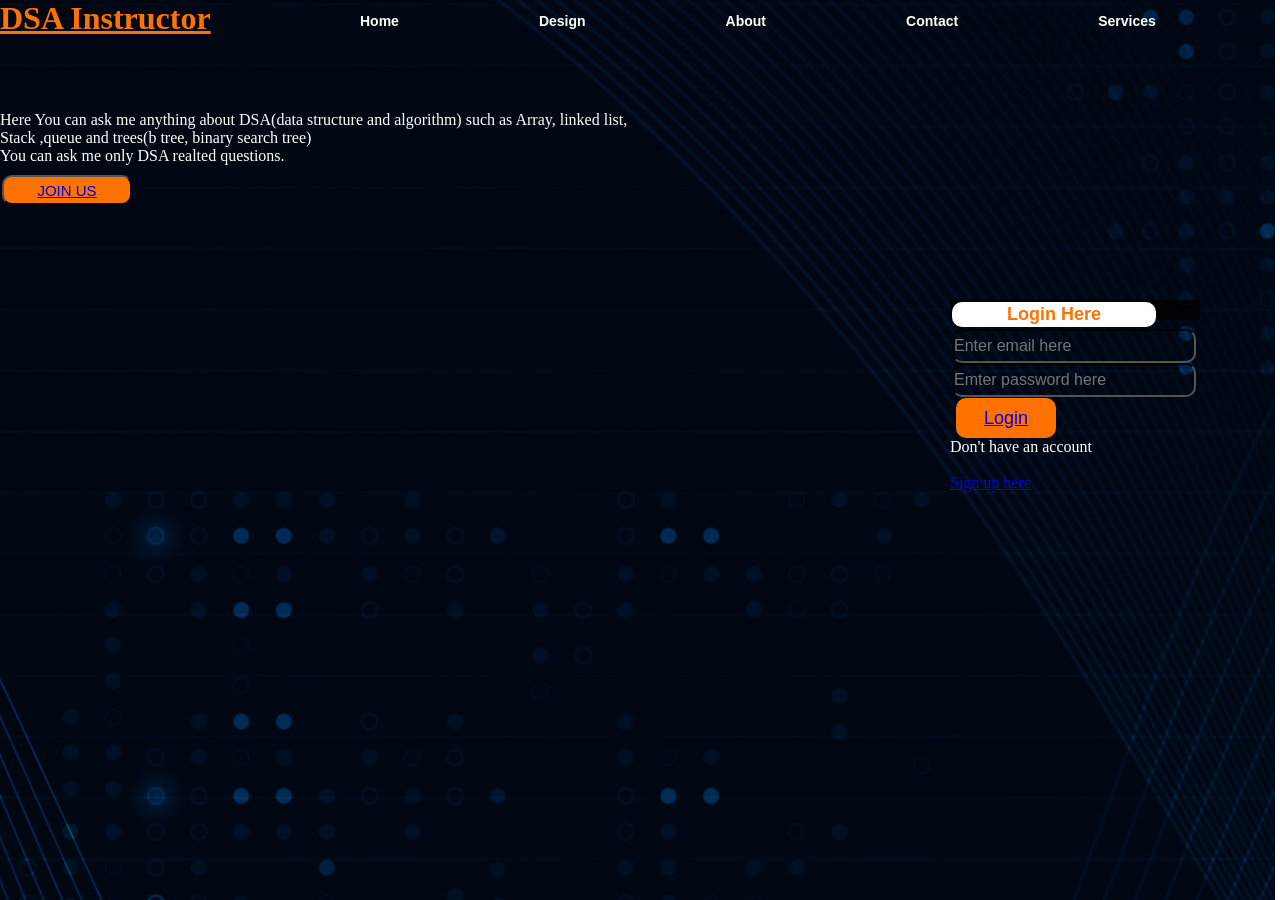
==== index.html @ 9ca3a5c6 "first commit" ====
<!DOCTYPE html>
<html lang="en">
<head>
   
    <title>DSA Instructor</title>
    <link rel ="stylesheet" href="index.css">
</head>
<body>
    <div class ="main">
    <div class ="icon">
        <h2 class="logo"><u>DSA Instructor</u> </h3></h2>
    </div>
    <div class ="menu">
        <ul>
            <li><a href="#">Home</a></li>
<li><a href="#">Design</a></li>
<li><a href="#">About</a></li>
<li><a href="contact.html">Contact </a></li>
<li><a href="#">Services </a></li>

        </ul>
    </div>
    
    <div class="content">
        <h1><br><br<br></h1><br>
        <p>Here  You  can ask me anything about DSA(data structure and algorithm) such as Array, linked list,<br>Stack ,queue and trees(b tree, binary search tree)<br>You can ask me only DSA realted questions.</p>
        <button class="cn"><a href="contact.html">JOIN US</a></button>
        <div class="form">
            <h2>Login Here</h2>
            <input type="email" name="email"placeholder="Enter email here">
            <br>
            <input type="password"name=""placeholder="Emter password here">
            <button class="btnn"><a href ="#">Login</a></button>
            <p class="link">Don't have an account</p><br>
            <a href="#">Sign up here</a>
        </div>
    </div>

    </div>
    </div>
    
</body>
</html>
---- index.css ----
*{
    margin: 0;
    padding: 0;
}

.main{
    width: 120px;
    background: linear-gradient(to top,rgba(0,0,0, 0.5)50%,rgba(0,0,0,0.5)50%),url(deep.jpg);
    background-position: center;
    background-size: cover auto;
    height: 100vh;
    
    width: 1275px;


}
.navbar{
    width: 1200px;
    height: 75px;
    margin: auto;
}
.icon{
    width: 220px;
    float: left;
    height: 75px;
    size: 200px;
}
.logo{
    color: #ff7200;
    font-size: 32px;

}
.menu{
    width: 200px;
    float: left;
    height: 70px;

}

ul{
    float: left;
    display: flex;
    justify-content: center;
    align-items: center;
}
ul li{
    list-style: none;
    margin-left: 140px;
    margin-top: 13px;
    font-size: 14px;
}

ul li a{
    text-decoration: none;
    color: #fff;
    font-family: Arial;
    font-weight: bold;
    transition: 0.4s ease-in-out;
}

ul li a:hover{
    color: #ff7200;
}

.search{
    width: 330px;
    float: left;
    margin-top: 30px;
    margin-left: 150px;
    

}
.srch{
    font-family: 'Times New Roman';
    width: 200px;
    height: 40px;
    background: transparent;
    border:1px solid #cf6711;
    margin-top: 80px;
    margin-left: 50pxpx;
    color: #fff;
    border-right: none;
    font-size: 16px; 

}
.btn{
    width: 100px;
    height: 40px;
    margin-left: -4px;
    background: #cf6711;
    border: 2px solid #ff7200;
    border-bottom-right-radius: 5px ;
    border-top-right-radius: 5px;


}
.btn:focus{
    outline: none;
}
.srch:focus{
    outline: none;

}
.content{
    margin-right: 23px;
    color: #cf6711;

}
.content{
    height: auto;
    margin: auto;
    color: #fff;
}

.content.par{
    font-family: Arial;
}
.content h1{
     font-family: 'Times New Roman';
    font-size:20px;
    color: #ff7200;
    margin-left: 10px;
    margin-bottom: 70px;
    margin-right: 1100px;

    
}

.content .cn{
    width: 130px;
    height: 30px;
    background : #ff7200;
    border-radius: 10px;
    margin-bottom: 10px;
    margin-top: 10px;
    margin-left: 2px;
    font-size: 15px;
    border: radius 10px;
    cursor: pointer;
    transition: .4s ease;
    
}
.content .cn{
    text-decoration: none;
    color:#000;
    transition: .3s ease;

}
.cn:hover{
    background-color: #fff;
}
.form{
    width: 250px;
    height: 20px;
    background: linear-gradient(to top,rgba(0,0,0,0.8)50%,rgba(0,0,0,0.8)50%);
    position:absolute;
    top: 300px;
    left:950px;
}
.form h2{
    width: 200px;
    font-family: sans-serif;
    text-align: center;
    color: #ff7200;
    font-size: 18px;
    background-color: #fff;
    border-radius: 10px;
    margin: 2px;
    padding: 2px;

}

.form input{
    width: 240px;
    height: 30px;
    background: transparent;
    color: #ff7200;
    font-size: 16px;
    border-color: #000;
    margin-left: 2px;
    border-radius: 10px;


}
.btnn{
    width: 100px;
    height: 40px;
    background: #ff7200;
    border:none;
    margin-top:1px ;
    font-size: 18px;
    border-radius: 10px;
    cursor: pointer;
    color: #fff;
    margin-left: 6px;
}
.btnn:hover{
    background: #fff;
    color: #ff7200;
}
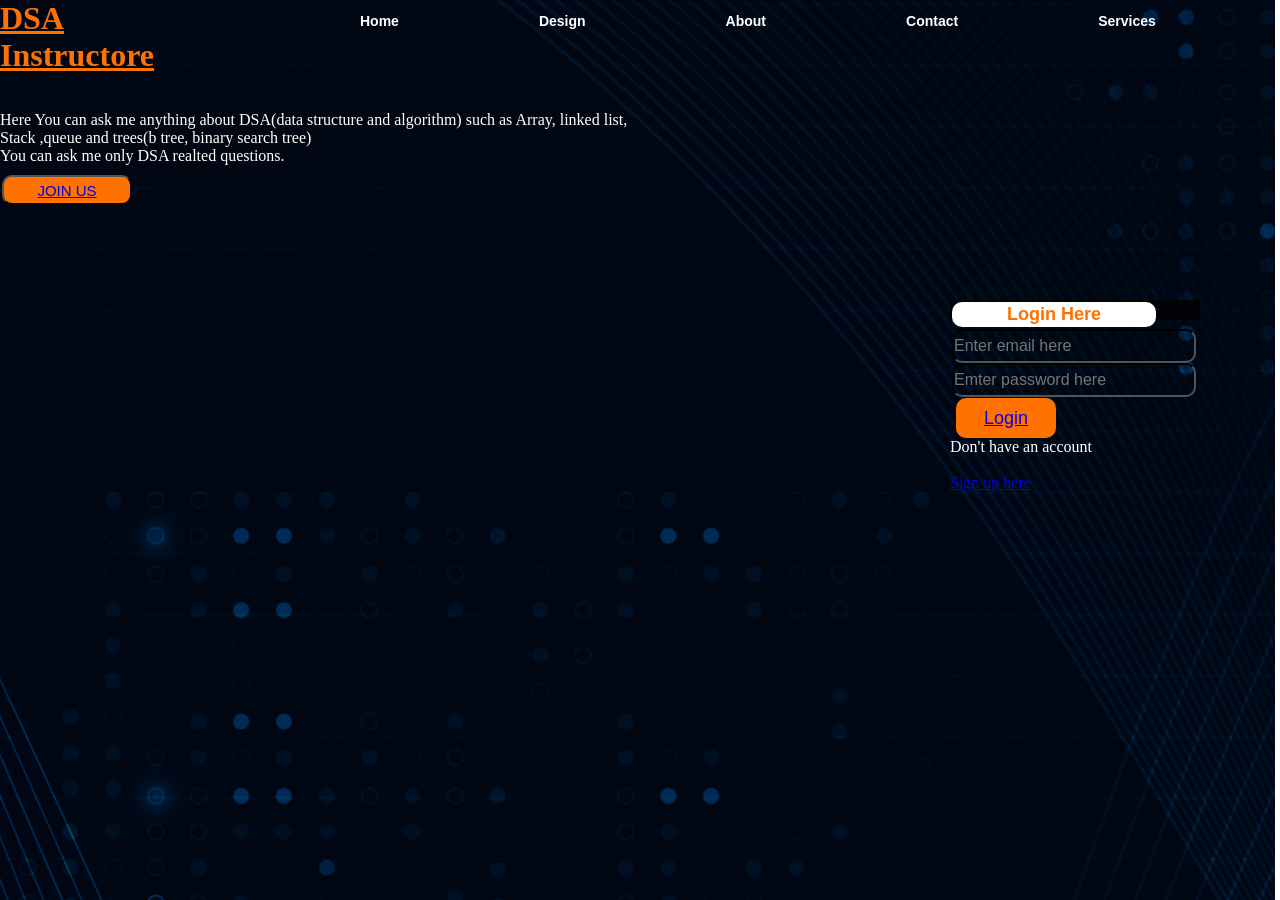
==== commit f70a7ba6: "updated project" ====
--- a/index.html
+++ b/index.html
@@ -8,7 +8,7 @@
 <body>
     <div class ="main">
     <div class ="icon">
-        <h2 class="logo"><u>DSA Instructor</u> </h3></h2>
+        <h2 class="logo"><u>DSA Instructore</u> </h3></h2>
     </div>
     <div class ="menu">
         <ul>
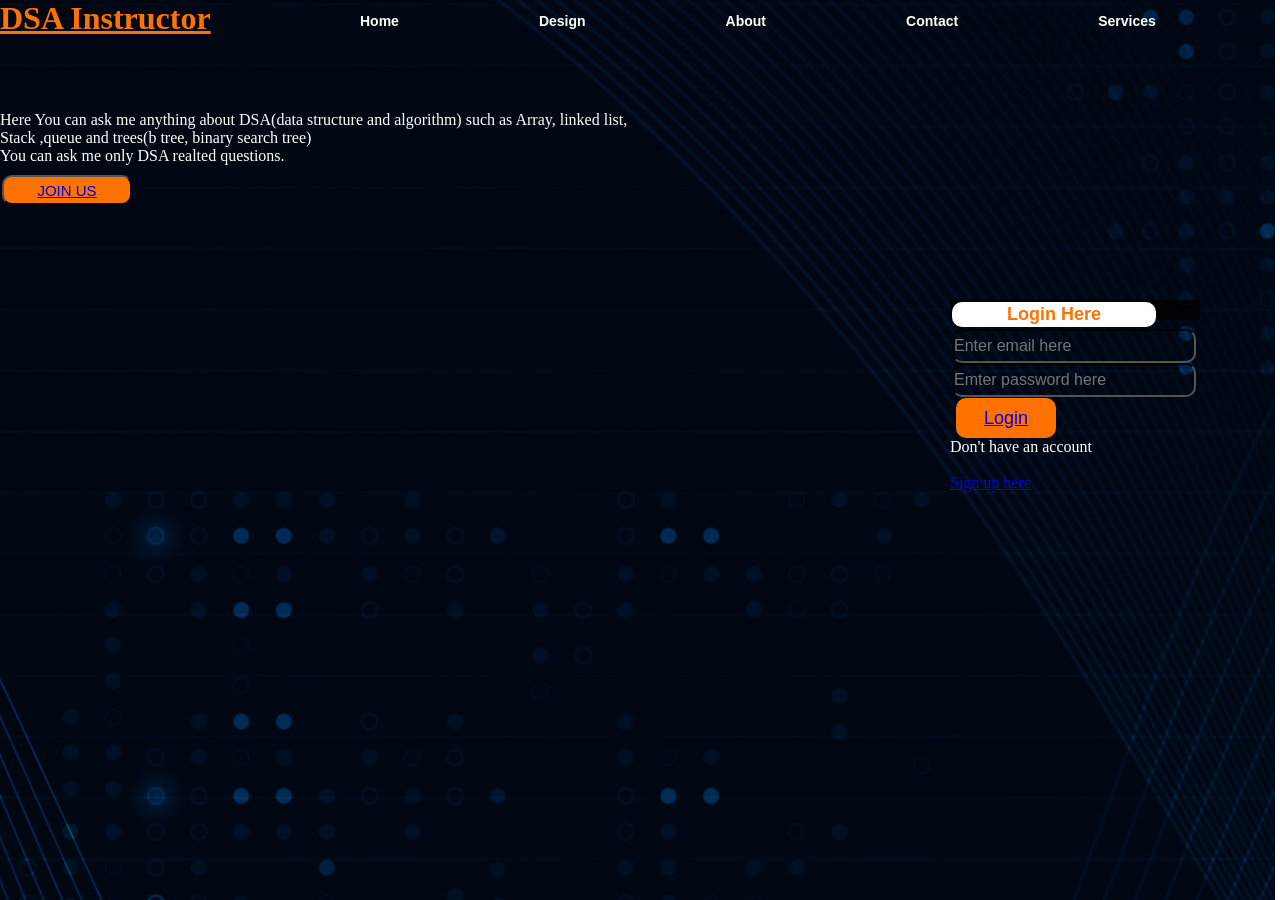
==== commit fb4f7dba: "updated" ====
--- a/index.html
+++ b/index.html
@@ -8,7 +8,7 @@
 <body>
     <div class ="main">
     <div class ="icon">
-        <h2 class="logo"><u>DSA Instructore</u> </h3></h2>
+        <h2 class="logo"><u>DSA Instructor</u> </h3></h2>
     </div>
     <div class ="menu">
         <ul>
